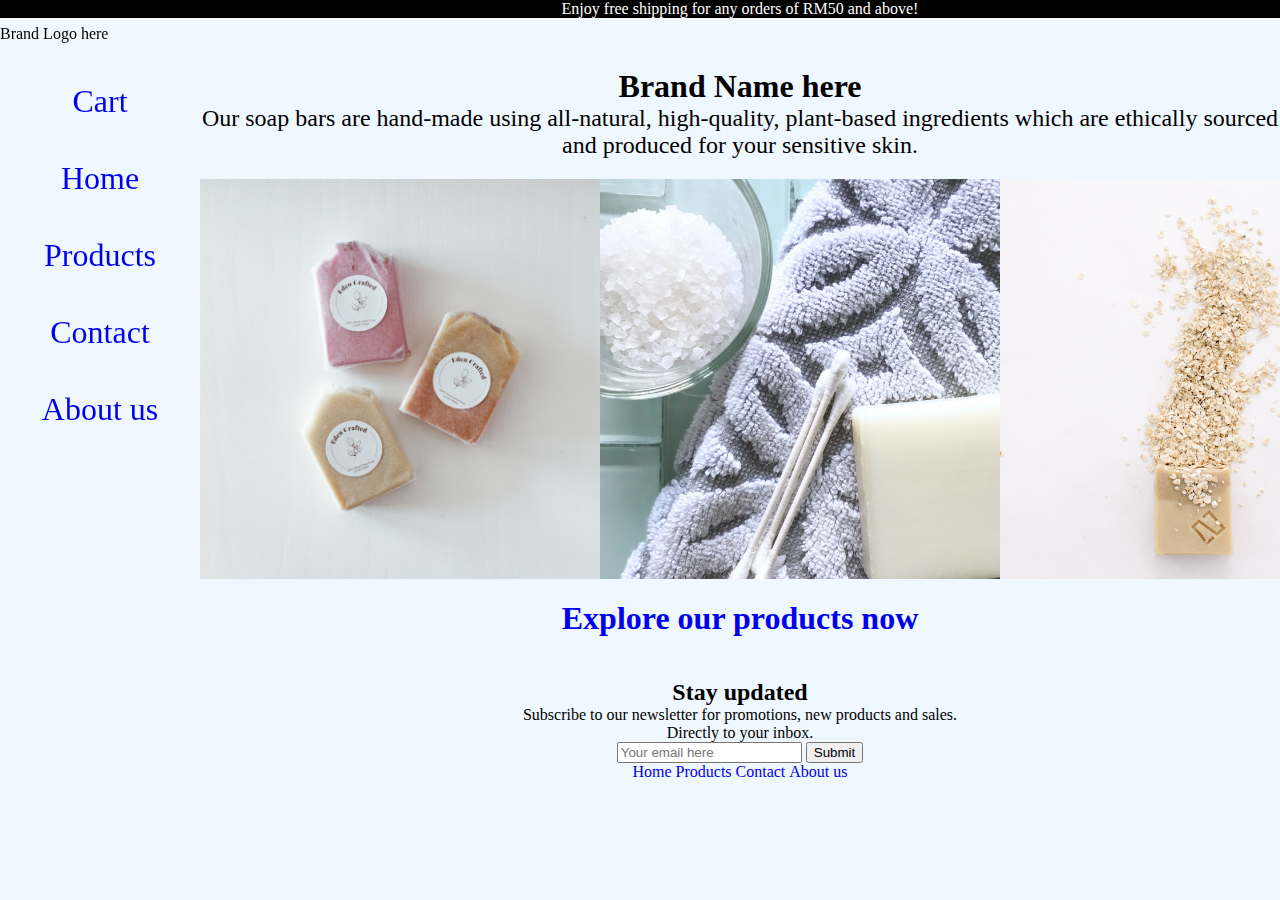
==== index.html @ 6ee12c31 "added files" ====
<!DOCTYPE html>
<html lang="en">
<head>
    <meta charset="UTF-8">
    <meta name="viewport" content="width=device-width, initial-scale=1.0">
    <link rel="stylesheet" href="style/style.css">
    <title>Brand Name Here </title>
</head>

<body>
    <header>
        Enjoy free shipping for any orders of RM50 and above!
    </header>

    <nav>
        Brand Logo here
        <a href="payment.html">Cart</a>
        <a href="index.html">Home</a>
        <a href="product.html">Products</a>
        <a href="contact.html">Contact</a>
        <a href="about.html">About us</a>
    </nav>
   
    <main class="index">
        
        <div class="intro">
            <h1>Brand Name here</h1>
            <p>Our soap bars are hand-made using all-natural, high-quality, plant-based ingredients which are ethically sourced and produced
                for your sensitive skin.</p>
        </div>

        <div>
                <div><img src="style/images/index4.jpg" alt="img4"></div>
                <div><img src="style/images/index2.jpg" alt="img2"></div>
                <div><img src="style/images/index3.jpg" alt="img3"></div>
        </div>

        <div class="center">
            <a href="product.html"><h1>Explore our products now</h1></a>
        </div>




        
        <footer>     
             <h2>Stay updated</h2>
            <p>Subscribe to our newsletter for promotions, new products and sales. <br> Directly to your inbox.</p>
            <form action="phpfiles/newsletter/insert_email_newsletter.php" method="post">
            <label for=""></label>
            <input type="email" name="email" placeholder="Your email here" id="email">
            <input type="submit">
            </form>
            <ul>
                <li><a href="index.html">Home</a></li>
                <li><a href="product.html">Products</a></li>
                <li><a href="contact.html">Contact</a></li>
                <li><a href="about.html">About us</a></li>
            </ul>
        </footer>

    </main>
    
    

    


































</body>
</html>
---- style/style.css ----
body{
    margin: 0;
    display: flex;
    flex-direction: column;
    height: 100%;
    background-color: aliceblue;
}
header{
    text-align: center;
    padding-left: 200px;
    height: 20%;
    background-color: black;
    color: white;
    margin: 0;
}
a{
    text-decoration: none;
}
ul{
    list-style-type: none;
}

nav{
    margin-top: 25px;
    float: left;
    position: fixed;
    display: block;
    width: 200px;
    height:864px;
}
nav a{
    text-align: center;
    font-size: 2em;
    display: block;
    padding: 20px 0px;
}
nav a:nth-child(1){
    margin-top: 20px;
}
main{
    float: right;
    margin-left: 200px;
}
.intro{
    text-align: center;
    flex-direction: column;
}
.intro h1{
    margin-bottom: 0;
    margin-top: 50px;
}
.intro p{
    margin-top: 0;
    padding-bottom: 20px;
    font-size: 1.5em;
}
.intro h2{
    margin-top: 0;
    padding-bottom: 20px;
    font-size: 1.5em;
}
main div{
    display: flex;
    flex-direction: row;
    justify-content: space-between;

}
.center{
    text-align: center;
    flex-direction: column;
}

main div img{
    width: 400px;
    display: inline-block;

}

footer{
    text-align: center;
    justify-content: center;
    align-items: center;
    margin-top: 0px;
    margin-top: auto;
    overflow: hidden;
    height: auto;
    margin-bottom: 20px;
}
footer h2 {
    margin-bottom: 0;
}
footer p ,ul{
    margin: 0;
    padding-left: 0;
}
footer ul li{
    display: inline-block;
}

.product-wrapper{
    justify-content: flex-start;
    flex-wrap: wrap;
}
.product-wrapper img{
    width: 200px;
}
.product-wrapper figure{
    flex-direction: row;
}

figcaption h4,p{
    margin:0 ;
}

.rating {
    justify-content: flex-start;
}
.enquiry{
    border: solid black;
    width: 80%;
    flex-wrap: wrap;
    justify-content: center;
    align-items: center;
    padding: 25px;
    border-radius: 10px;
}

.form-container{
    margin-left: 150px ;
}
.enquiry div{
    width: 100%;
    flex-direction: column;
}

#enquiry label{
    width: 100px;
    display: inline-block;
    text-align: right;
    padding-bottom: 10px;
}

.enquiry input[type=text], .enquiry input[type=email], .enquiry textarea{
    width: 100%;
    display: inline-block;
}

.enquiry input[type=submit]{
    display: inline;
    width: 120px;

}
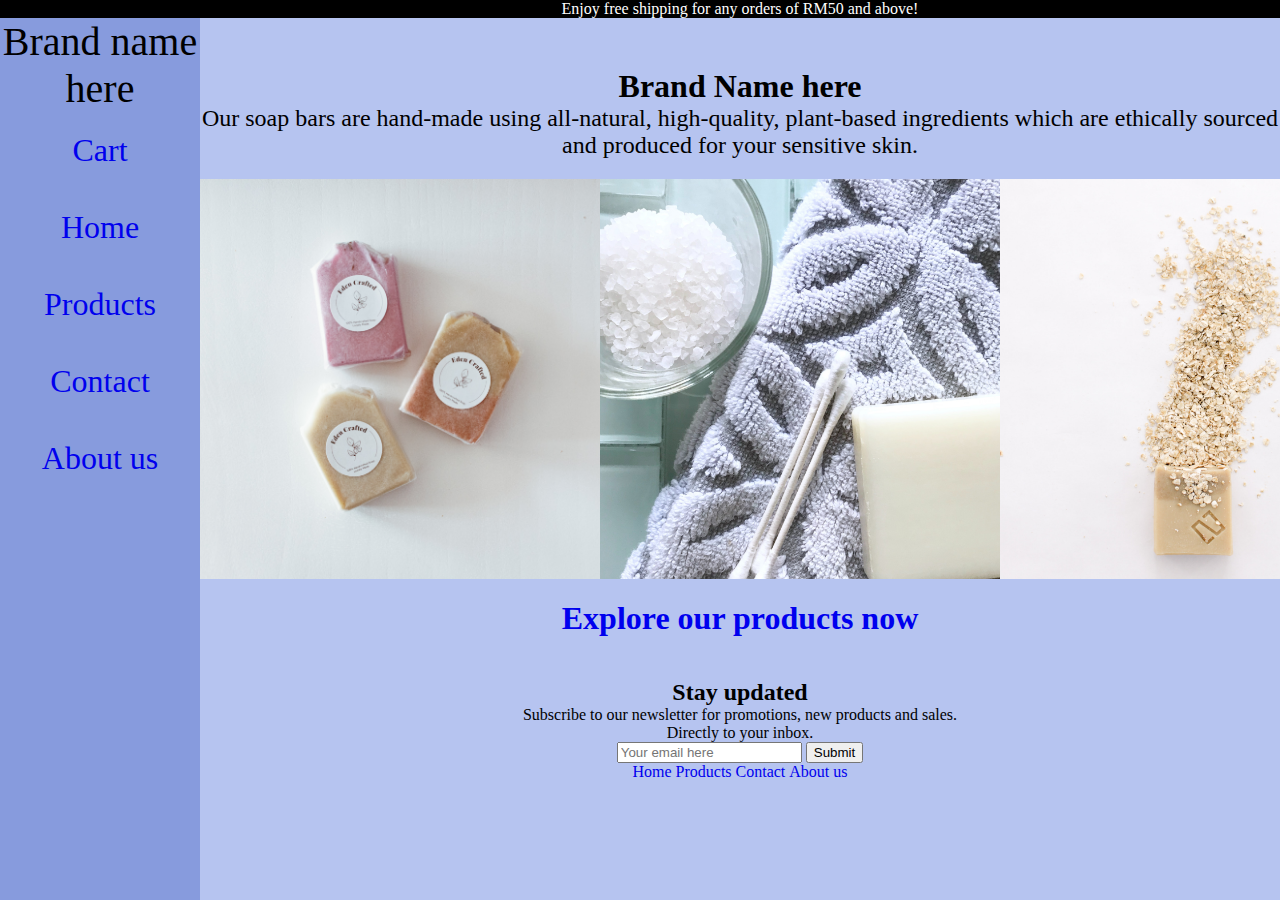
==== commit c9ef9055: "moved files" ====
--- a/index.html
+++ b/index.html
@@ -4,6 +4,7 @@
     <meta charset="UTF-8">
     <meta name="viewport" content="width=device-width, initial-scale=1.0">
     <link rel="stylesheet" href="style/style.css">
+    <script src="cartNumber.js"></script>
     <title>Brand Name Here </title>
 </head>
 
@@ -13,16 +14,16 @@
     </header>
 
     <nav>
-        Brand Logo here
+        <span class="brandname">Brand name here</span>
         <a href="payment.html">Cart</a>
         <a href="index.html">Home</a>
         <a href="product.html">Products</a>
         <a href="contact.html">Contact</a>
         <a href="about.html">About us</a>
     </nav>
-   
+
     <main class="index">
-        
+
         <div class="intro">
             <h1>Brand Name here</h1>
             <p>Our soap bars are hand-made using all-natural, high-quality, plant-based ingredients which are ethically sourced and produced
@@ -42,11 +43,11 @@
 
 
 
-        
-        <footer>     
+
+        <footer>
              <h2>Stay updated</h2>
             <p>Subscribe to our newsletter for promotions, new products and sales. <br> Directly to your inbox.</p>
-            <form action="phpfiles/newsletter/insert_email_newsletter.php" method="post">
+            <form action="phpfiles/newsletter_insert.php" method="post">
             <label for=""></label>
             <input type="email" name="email" placeholder="Your email here" id="email">
             <input type="submit">
@@ -60,10 +61,10 @@
         </footer>
 
     </main>
-    
-    
 
-    
+
+
+
 
 
 
--- a/style/style.css
+++ b/style/style.css
@@ -1,9 +1,10 @@
+
 body{
     margin: 0;
     display: flex;
     flex-direction: column;
     height: 100%;
-    background-color: aliceblue;
+    background-color: #B6C4F0;
 }
 header{
     text-align: center;
@@ -12,6 +13,7 @@
     background-color: black;
     color: white;
     margin: 0;
+    z-index: 1;
 }
 a{
     text-decoration: none;
@@ -20,13 +22,25 @@
     list-style-type: none;
 }
 
+.brandname{
+    display: block;
+    text-align: center;
+    text-emphasis: bold;
+    font-size: 2.5em;
+
+}
+
 nav{
-    margin-top: 25px;
+    position: absolute;
+    padding-top: 18px;
     float: left;
     position: fixed;
     display: block;
     width: 200px;
-    height:864px;
+    height:100%;
+    background-color: #879BDD;
+
+
 }
 nav a{
     text-align: center;
@@ -99,6 +113,7 @@
 
 .product-wrapper{
     justify-content: flex-start;
+    width: 100%;
     flex-wrap: wrap;
 }
 .product-wrapper img{
@@ -106,10 +121,11 @@
 }
 .product-wrapper figure{
     flex-direction: row;
+    padding-left: 25px;
 }
 
 figcaption h4,p{
-    margin:0 ;
+    margin:0;
 }
 
 .rating {
@@ -126,7 +142,10 @@
 }
 
 .form-container{
-    margin-left: 150px ;
+    display: flex;
+    align-items: center;
+
+    justify-content: center;
 }
 .enquiry div{
     width: 100%;
@@ -150,3 +169,62 @@
     width: 120px;
 
 }
+
+input[type=number]::-webkit-inner-spin-button,
+input[type=number]::-webkit-outer-spin-button {
+  -webkit-appearance: none;
+}
+input[type=number] {
+  -moz-appearance: textfield;
+
+}
+.cart{
+    border: solid rgb(77, 74, 74);
+    width: max-content;
+    flex-wrap: nowrap;
+    justify-content: center;
+    align-items: center;
+    padding: 25px;
+    border-radius: 10px;
+    align-self: center;
+
+}
+
+.cart div{
+    width: fit-content;
+    flex-direction: column;
+
+}
+
+.cart label{
+    width: max-content;
+    display: inline;
+    text-align: left;
+    padding-bottom: 0px;
+    padding-top: 5px;
+}
+
+.cart input{
+    width: 300px;
+    display: inline;
+}
+
+.cart input[type=submit]{
+    display: inline;
+    width: fit-content;
+
+}
+
+.cart button{
+    margin-top: 10px;
+    width: fit-content;
+    margin: 0;
+}
+#item{
+    width: 250px;
+    display: inline;
+
+}
+#itemQuantity{
+    width: 30px;
+}
